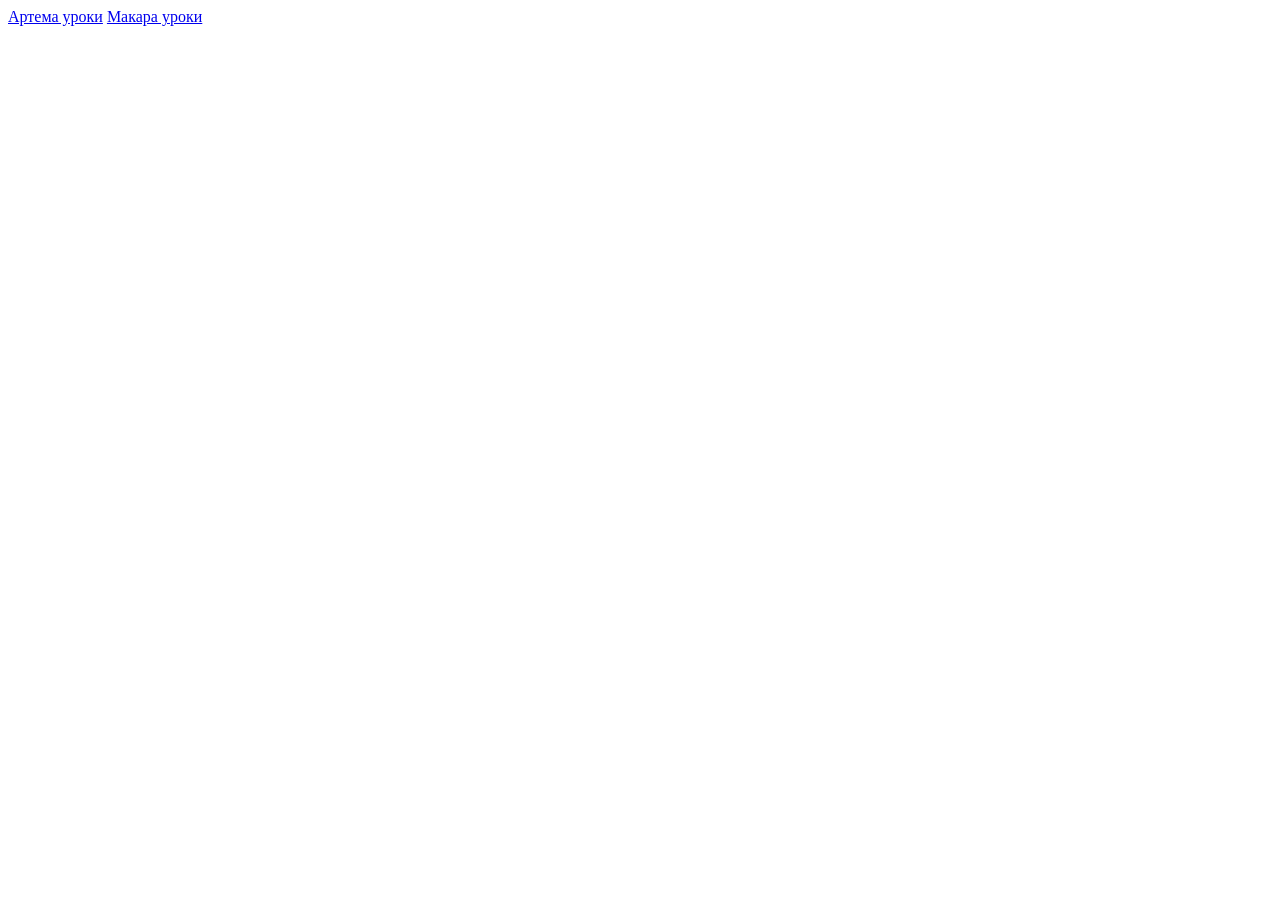
==== index.html @ 25f48229 "add artems lessons" ====
<!DOCTYPE html>
<html lang="en">
<head>
    <meta charset="UTF-8">
    <meta name="viewport" content="width=device-width, initial-scale=1.0">
    <title>Main Page</title>
</head>
<body>
    <a href="artem.html">Артема уроки</a>
    <a href="makar.html">Макара уроки</a>
</body>
</html>
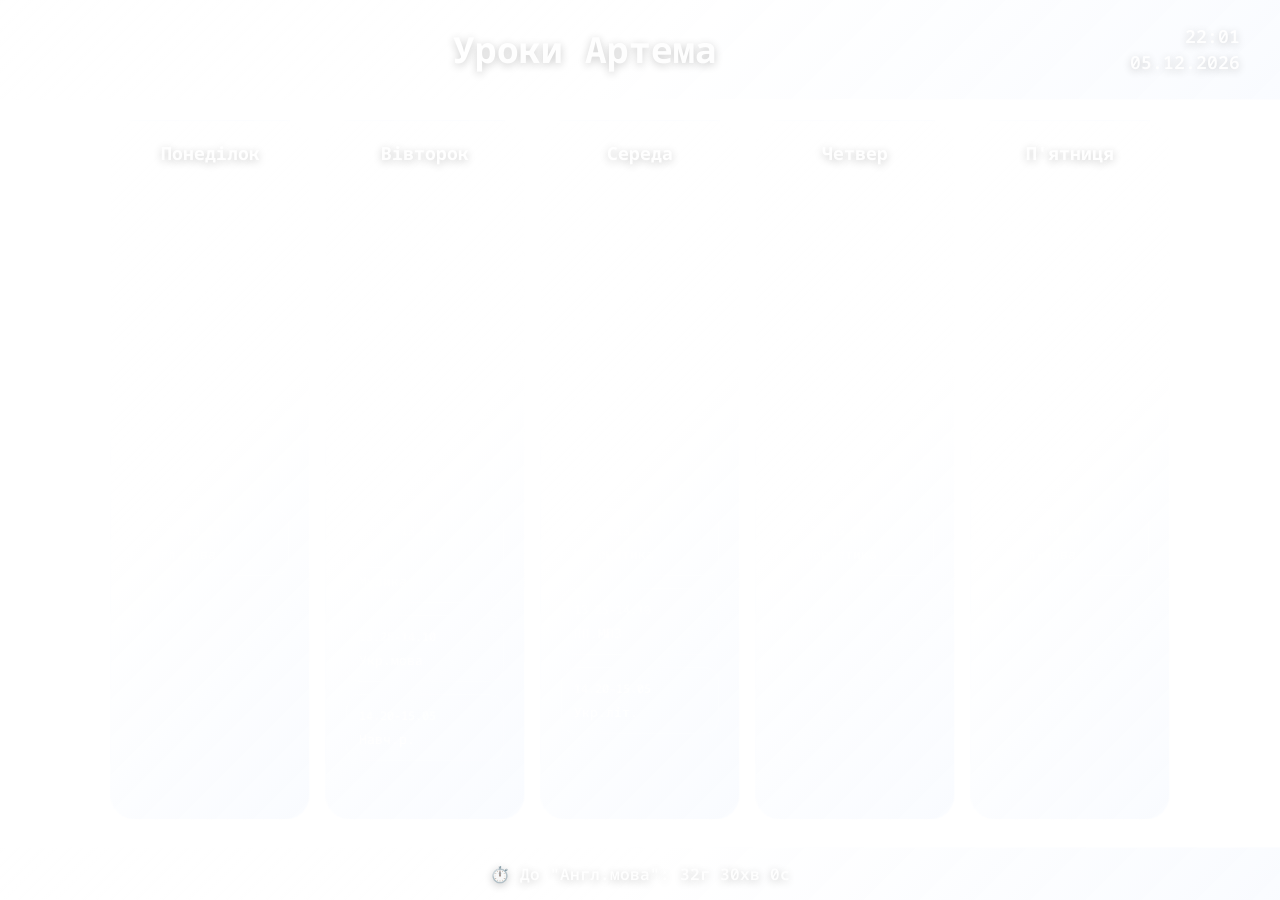
==== commit 2f69e7fb: "Fix schedule display and remove loading issues" ====
--- a/index.html
+++ b/index.html
@@ -3,10 +3,496 @@
 <head>
     <meta charset="UTF-8">
     <meta name="viewport" content="width=device-width, initial-scale=1.0">
-    <title>Main Page</title>
+    <title>Уроки</title>
+    <link rel="stylesheet" href="style.css">
 </head>
 <body>
-    <a href="artem.html">Артема уроки</a>
-    <a href="makar.html">Макара уроки</a>
+    <div class="bg" id="bgImage"></div>
+    
+    <div class="header-glass">
+        <div class="header-title">Уроки Артема</div>
+        <div class="header-time" id="current-time"></div>
+    </div>
+    
+    <div class="schedule-container">
+        <button class="nav-btn nav-prev" id="nav-prev">❮</button>
+        <div class="schedule-days" id="schedule-days">
+            <!-- Дни недели с уроками будут вставлены сюда -->
+        </div>
+        <button class="nav-btn nav-next" id="nav-next">❯</button>
+    </div>
+
+    <div class="current-lesson-footer">
+        <a href="#" id="current-lesson-link" class="lesson-footer-link">Завантажуємо...</a>
+    </div>
+
+    <script>
+        // Данные расписания встроены прямо в код
+        const scheduleData = {
+            "schedule": [
+                {
+                    "time": "8.30-9.15",
+                    "monday": {
+                        "name": "Укр.мова",
+                        "link": "https://us04web.zoom.us/j/6379448687?pwd=SzRKZXNuV2tCOXBndkVJN1gyR3grZz09"
+                    },
+                    "tuesday": {
+                        "name": "Англ.мова",
+                        "link": "https://us04web.zoom.us/j/8543646084?pwd=N3JBWlprSVpyV3VxaVBZK01Uanh0dz09"
+                    },
+                    "wednesday": {
+                        "name": "Укр.мова",
+                        "link": "https://us04web.zoom.us/j/6379448687?pwd=SzRKZXNuV2tCOXBndkVJN1gyR3grZz09"
+                    },
+                    "thursday": {
+                        "name": "ПП.МПЗ",
+                        "link": "https://us04web.zoom.us/j/3831535317?pwd=r79ahOfa8208nVdaAJxNtS1ROXh5Uq.1"
+                    },
+                    "friday": {
+                        "name": "Математика",
+                        "link": "https://us04web.zoom.us/j/7825855931?pwd=WFR5L3krQmVJL21kMFZpalRDeTc4Zz09"
+                    }
+                },
+                {
+                    "time": "9.25-10.10",
+                    "monday": {
+                        "name": "Укр.мова",
+                        "link": "https://us04web.zoom.us/j/6379448687?pwd=SzRKZXNuV2tCOXBndkVJN1gyR3grZz09"
+                    },
+                    "tuesday": {
+                        "name": "Історія",
+                        "link": "https://us05web.zoom.us/j/8926221772?pwd=QkMyOUtuSkk0VG9DOGw0L1hRK01EQT09"
+                    },
+                    "wednesday": {
+                        "name": "Англ.мова",
+                        "link": "https://us04web.zoom.us/j/8543646084?pwd=N3JBWlprSVpyV3VxaVBZK01Uanh0dz09"
+                    },
+                    "thursday": {
+                        "name": "Фіз-ра",
+                        "link": "https://us05web.zoom.us/j/7900964053?pwd=WUZaSVc2cGlsaGlXUVAzZWdpVzZhdz09"
+                    },
+                    "friday": null
+                },
+                {
+                    "time": "10.40-11.25",
+                    "monday": {
+                        "name": "Зар.літ.",
+                        "link": "https://us04web.zoom.us/j/6379448687?pwd=SzRKZXNuV2tCOXBndkVJN1gyR3grZz09"
+                    },
+                    "tuesday": {
+                        "name": "Укр.літ.",
+                        "link": "https://us04web.zoom.us/j/75373229481?pwd=RTiz3oC4aKbsm8HhwCi5wsSjC55Sh3.1"
+                    },
+                    "wednesday": {
+                        "name": "Фіз-ра",
+                        "link": "https://us05web.zoom.us/j/7900964053?pwd=WUZaSVc2cGlsaGlXUVAzZWdpVzZhdz09"
+                    },
+                    "thursday": {
+                        "name": "Математика",
+                        "link": "https://us04web.zoom.us/j/7825855931?pwd=WFR5L3krQmVJL21kMFZpalRDeTc4Zz09"
+                    },
+                    "friday": {
+                        "name": "Технології",
+                        "link": "https://us05web.zoom.us/j/3864446393?pwd=eNMz1DLDDbkewcwJKL7vXB10"
+                    }
+                },
+                {
+                    "time": "11.35-12.20",
+                    "monday": {
+                        "name": "ПП.ТФВ",
+                        "link": "https://us04web.zoom.us/j/7968315256?pwd=RnhSbDFHQjhYUFAwcDBEZlMxWEhUdz09"
+                    },
+                    "tuesday": {
+                        "name": "Математика",
+                        "link": "https://us04web.zoom.us/j/7825855931?pwd=WFR5L3krQmVJL21kMFZpalRDeTc4Zz09"
+                    },
+                    "wednesday": {
+                        "name": "Зар.літ.",
+                        "link": "https://us04web.zoom.us/j/6379448687?pwd=SzRKZXNuV2tCOXBndkVJN1gyR3grZz09"
+                    },
+                    "thursday": null,
+                    "friday": {
+                        "name": "Історія",
+                        "link": "https://us05web.zoom.us/j/8926221772?pwd=QkMyOUtuSkk0VG9DOGw0L1hRK01EQT09"
+                    }
+                },
+                {
+                    "time": "12.30-13.15",
+                    "monday": {
+                        "name": "Англ.мова",
+                        "link": "https://us04web.zoom.us/j/8543646084?pwd=N3JBWlprSVpyV3VxaVBZK01Uanh0dz09"
+                    },
+                    "tuesday": [
+                        {
+                            "name": "ОБР",
+                            "link": "https://us05web.zoom.us/j/3864446393?pwd=eNMz1DLDDbkewcwJKL7vXB10"
+                        },
+                        {
+                            "name": "Музика",
+                            "link": "https://us05web.zoom.us/j/3864446393?pwd=eNMz1DLDDbkewcwJKL7vXB10"
+                        }
+                    ],
+                    "wednesday": {
+                        "name": "Математика",
+                        "link": "https://us04web.zoom.us/j/7825855931?pwd=WFR5L3krQmVJL21kMFZpalRDeTc4Zz09"
+                    },
+                    "thursday": {
+                        "name": "Англ-мова",
+                        "link": "https://us04web.zoom.us/j/8543646084?pwd=N3JBWlprSVpyV3VxaVBZK01Uanh0dz09"
+                    },
+                    "friday": {
+                        "name": "Фіз-ра",
+                        "link": "https://us05web.zoom.us/j/7900964053?pwd=WUZaSVc2cGlsaGlXUVAzZWdpVzZhdz09"
+                    }
+                },
+                {
+                    "time": "13.25-14.10",
+                    "monday": null,
+                    "tuesday": {
+                        "name": "Укр.мова",
+                        "link": "https://us04web.zoom.us/j/6379448687?pwd=SzRKZXNuV2tCOXBndkVJN1gyR3grZz09"
+                    },
+                    "wednesday": {
+                        "name": "ПП.МПЗ",
+                        "link": "https://us04web.zoom.us/j/3831535317?pwd=r79ahOfa8208nVdaAJxNtS1ROXh5Uq.1"
+                    },
+                    "thursday": null,
+                    "friday": {
+                        "name": "Англ-мова",
+                        "link": "https://us04web.zoom.us/j/8543646084?pwd=N3JBWlprSVpyV3VxaVBZK01Uanh0dz09"
+                    }
+                },
+                {
+                    "time": "14.20-15.05",
+                    "monday": null,
+                    "tuesday": {
+                        "name": "Навч.р.",
+                        "link": "#"
+                    },
+                    "wednesday": {
+                        "name": "Укр.літ.",
+                        "link": "https://us04web.zoom.us/j/75373229481?pwd=RTiz3oC4aKbsm8HhwCi5wsSjC55Sh3.1"
+                    },
+                    "thursday": {
+                        "name": "Інформатика",
+                        "link": "https://us04web.zoom.us/j/3967718575?pwd=OWQvOTdXVkxrZk81Yk1EZG"
+                    },
+                    "friday": null
+                }
+            ]
+        };
+
+        const bgImage = document.getElementById('bgImage');
+        
+        document.addEventListener('mousemove', (e) => {
+            const x = (e.clientX / window.innerWidth) * 5 - 2.5;
+            const y = (e.clientY / window.innerHeight) * 5 - 2.5;
+            
+            bgImage.style.transform = `translate(${x}px, ${y}px)`;
+        });
+
+        // Обновление времени и даты
+        function updateTime() {
+            const now = new Date();
+            const hours = String(now.getHours()).padStart(2, '0');
+            const minutes = String(now.getMinutes()).padStart(2, '0');
+            const day = String(now.getDate()).padStart(2, '0');
+            const month = String(now.getMonth() + 1).padStart(2, '0');
+            const year = now.getFullYear();
+            
+            const timeString = `${hours}:${minutes}<br>${day}.${month}.${year}`;
+            document.getElementById('current-time').innerHTML = timeString;
+        }
+
+        // Обновить время сразу и затем каждую минуту
+        updateTime();
+        setInterval(updateTime, 60000);
+
+        // Загрузка расписания (теперь из встроенных данных)
+        function loadSchedule() {
+            try {
+                console.log('Загружаем расписание из встроенных данных...');
+                renderSchedule(scheduleData.schedule);
+                console.log('Расписание загружено успешно');
+            } catch (error) {
+                console.error('Ошибка при загрузке расписания:', error);
+                const container = document.getElementById('schedule-days');
+                container.innerHTML = `
+                    <div style="color: white; text-align: center; padding: 20px;">
+                        <h3>Ошибка загрузки расписания</h3>
+                        <p>Попробуйте обновить страницу</p>
+                        <p>Ошибка: ${error.message}</p>
+                    </div>
+                `;
+            }
+        }
+
+        function renderSchedule(schedule) {
+            const container = document.getElementById('schedule-days');
+            const days = ['monday', 'tuesday', 'wednesday', 'thursday', 'friday'];
+            const dayNames = ['Понеділок', 'Вівторок', 'Середа', 'Четвер', "П'ятниця"];
+
+            days.forEach((day, dayIndex) => {
+                const dayCard = document.createElement('div');
+                dayCard.className = 'day-card';
+
+                const dayHeader = document.createElement('div');
+                dayHeader.className = 'day-header';
+                dayHeader.textContent = dayNames[dayIndex];
+                dayCard.appendChild(dayHeader);
+
+                const lessonsList = document.createElement('div');
+                lessonsList.className = 'lessons-list';
+
+                schedule.forEach(row => {
+                    const lesson = row[day];
+
+                    if (lesson === null) {
+                        return; // Пропустить пустые уроки
+                    }
+
+                    if (Array.isArray(lesson)) {
+                        // Несколько уроков в одной коробочке
+                        const lessonItem = document.createElement('div');
+                        lessonItem.className = 'lesson-item';
+
+                        const timeSpan = document.createElement('div');
+                        timeSpan.className = 'lesson-time';
+                        timeSpan.textContent = row.time;
+                        lessonItem.appendChild(timeSpan);
+
+                        lesson.forEach((item, index) => {
+                            const a = document.createElement('a');
+                            a.href = item.link;
+                            a.target = '_blank';
+                            a.textContent = item.name;
+                            a.className = 'lesson-link';
+                            
+                            if (index > 0) {
+                                a.style.marginTop = '4px';
+                                a.style.paddingTop = '4px';
+                                a.style.borderTop = '1px solid rgba(255, 255, 255, 0.2)';
+                            }
+                            
+                            lessonItem.appendChild(a);
+                        });
+
+                        lessonsList.appendChild(lessonItem);
+                    } else {
+                        // Один урок
+                        const lessonItem = document.createElement('div');
+                        lessonItem.className = 'lesson-item';
+
+                        const timeSpan = document.createElement('div');
+                        timeSpan.className = 'lesson-time';
+                        timeSpan.textContent = row.time;
+                        lessonItem.appendChild(timeSpan);
+
+                        const a = document.createElement('a');
+                        a.href = lesson.link;
+                        a.target = '_blank';
+                        a.textContent = lesson.name;
+                        a.className = 'lesson-link';
+                        lessonItem.appendChild(a);
+
+                        lessonsList.appendChild(lessonItem);
+                    }
+                });
+
+                dayCard.appendChild(lessonsList);
+                container.appendChild(dayCard);
+            });
+        }
+
+        // Загрузить расписание при загрузке страницы
+        loadSchedule();
+
+        // Навигация по дням для мобильных устройств
+        let currentDayIndex = 0;
+        const days = ['monday', 'tuesday', 'wednesday', 'thursday', 'friday'];
+
+        function updateMobileView() {
+            const dayCards = document.getElementById('schedule-days').querySelectorAll('.day-card');
+            dayCards.forEach((card, index) => {
+                card.classList.remove('active', 'prev', 'next');
+                if (index === currentDayIndex) {
+                    card.classList.add('active');
+                } else if (index < currentDayIndex) {
+                    card.classList.add('prev');
+                } else {
+                    card.classList.add('next');
+                }
+            });
+        }
+
+        document.getElementById('nav-prev').addEventListener('click', () => {
+            if (currentDayIndex > 0) {
+                currentDayIndex--;
+                updateMobileView();
+            }
+        });
+
+        document.getElementById('nav-next').addEventListener('click', () => {
+            const dayCards = document.getElementById('schedule-days').querySelectorAll('.day-card');
+            if (currentDayIndex < dayCards.length - 1) {
+                currentDayIndex++;
+                updateMobileView();
+            }
+        });
+
+        // Инициализация первого дня на мобильных
+        if (window.innerWidth <= 768) {
+            updateMobileView();
+        }
+
+        // Логика для поточного уроку та лічільника часу
+        let allLessons = [];
+
+        function loadScheduleForFooter() {
+            try {
+                // Збираємо всі уроки з днями тижня
+                scheduleData.schedule.forEach(row => {
+                    const days = ['monday', 'tuesday', 'wednesday', 'thursday', 'friday'];
+                    days.forEach((day, dayIndex) => {
+                        const lesson = row[day];
+                        if (lesson !== null) {
+                            const lessons = Array.isArray(lesson) ? lesson : [lesson];
+                            lessons.forEach(l => {
+                                allLessons.push({
+                                    time: row.time,
+                                    name: l.name,
+                                    link: l.link,
+                                    day: dayIndex,
+                                    dayName: ['Понеділок', 'Вівторок', 'Середа', 'Четвер', "П'ятниця"][dayIndex]
+                                });
+                            });
+                        }
+                    });
+                });
+
+                updateFooter();
+                setInterval(updateFooter, 1000);
+            } catch (error) {
+                console.error('Ошибка при загрузке расписания для футера:', error);
+                const footerLink = document.getElementById('current-lesson-link');
+                footerLink.textContent = 'Ошибка загрузки расписания';
+                footerLink.href = '#';
+            }
+        }
+
+        function parseTime(timeStr) {
+            const [start] = timeStr.split('-');
+            const [hours, minutes] = start.split('.').map(Number);
+            return { hours, minutes };
+        }
+
+        function updateFooter() {
+            const now = new Date();
+            let currentDay = now.getDay() - 1; // 0 = понеділок
+            
+            // Якщо субота або неділя, переходимо на понеділок
+            if (currentDay === 5 || currentDay === 6 || currentDay < 0) {
+                currentDay = 0;
+            }
+            
+            const currentHour = now.getHours();
+            const currentMinute = now.getMinutes();
+            const currentSecond = now.getSeconds();
+            const currentTotalSeconds = currentHour * 3600 + currentMinute * 60 + currentSecond;
+
+            let currentLesson = null;
+            let nextLesson = null;
+
+            // Знайти поточний урок сьогодні
+            for (const lesson of allLessons) {
+                if (lesson.day === currentDay) {
+                    const { hours, minutes } = parseTime(lesson.time);
+                    const lessonStartSeconds = hours * 3600 + minutes * 60;
+                    const lessonEndSeconds = lessonStartSeconds + 45 * 60; // 45 хвилин на урок
+
+                    if (currentTotalSeconds >= lessonStartSeconds && currentTotalSeconds < lessonEndSeconds) {
+                        currentLesson = lesson;
+                        break;
+                    } else if (currentTotalSeconds < lessonStartSeconds && !nextLesson) {
+                        nextLesson = lesson;
+                    }
+                }
+            }
+
+            // Якщо немає поточного - знайти наступний
+            if (!currentLesson && !nextLesson) {
+                for (const lesson of allLessons) {
+                    if (lesson.day > currentDay) {
+                        nextLesson = lesson;
+                        break;
+                    }
+                }
+                
+                // Якщо немає уроків до кінця тижня, шукаємо з понеділка наступного тижня
+                if (!nextLesson) {
+                    for (const lesson of allLessons) {
+                        nextLesson = lesson;
+                        break;
+                    }
+                }
+            }
+
+            const footerLink = document.getElementById('current-lesson-link');
+
+            if (currentLesson) {
+                footerLink.textContent = `📚 Зараз: ${currentLesson.name}`;
+                footerLink.href = currentLesson.link;
+            } else {
+                // Проверяем есть ли несколько уроков в это время
+                const currentLessons = allLessons.filter(lesson => {
+                    if (lesson.day === currentDay) {
+                        const { hours, minutes } = parseTime(lesson.time);
+                        const lessonStartSeconds = hours * 3600 + minutes * 60;
+                        const lessonEndSeconds = lessonStartSeconds + 45 * 60;
+                        return currentTotalSeconds >= lessonStartSeconds && currentTotalSeconds < lessonEndSeconds;
+                    }
+                    return false;
+                });
+                
+                if (currentLessons.length > 1) {
+                    const lessonNames = currentLessons.map(l => l.name).join(' або ');
+                    footerLink.textContent = `📚 Зараз: ${lessonNames}`;
+                    footerLink.href = currentLessons[0].link;
+                } else if (nextLesson) {
+                const nextTime = parseTime(nextLesson.time);
+                const nextStartSeconds = nextTime.hours * 3600 + nextTime.minutes * 60;
+
+                let secondsUntil;
+                if (nextLesson.day === currentDay) {
+                    secondsUntil = nextStartSeconds - currentTotalSeconds;
+                } else {
+                    const daysUntil = nextLesson.day - currentDay;
+                    secondsUntil = daysUntil * 24 * 3600 + nextStartSeconds;
+                }
+
+                if (secondsUntil <= 0) {
+                    secondsUntil = 7 * 24 * 3600; // Перейти на наступний тиждень
+                }
+
+                const hours = Math.floor(secondsUntil / 3600);
+                const minutes = Math.floor((secondsUntil % 3600) / 60);
+                const seconds = secondsUntil % 60;
+
+                let timeStr = '';
+                if (hours > 0) timeStr += `${hours}г `;
+                if (minutes > 0 || hours > 0) timeStr += `${minutes}хв `;
+                timeStr += `${seconds}с`;
+
+                footerLink.textContent = `⏱️ До "${nextLesson.name}": ${timeStr}`;
+                footerLink.href = nextLesson.link;
+                } else {
+                    footerLink.textContent = 'Немає розкладу';
+                    footerLink.href = '#';
+                }
+            }
+        }
+
+        loadScheduleForFooter();
+    </script>
 </body>
 </html>
--- a/style.css
+++ b/style.css
@@ -0,0 +1,318 @@
+@import url('https://fonts.googleapis.com/css2?family=Jost:ital,wght@0,100..900;1,100..900&family=Noto+Sans+Mono:wght@100..900&family=Roboto+Slab&display=swap');
+
+html {
+    margin: 0;
+    padding: 0;
+    width: 100%;
+    height: 100%;
+    overflow: hidden;
+}
+
+* {
+    margin: 0;
+    padding: 0;
+    font-family: 'Noto Sans Mono';
+}
+
+body {
+    overflow: hidden;
+    display: flex;
+    flex-direction: column;
+    width: 100vw;
+    height: 100vh;
+    margin: 0;
+    padding: 0;
+}
+
+.bg {
+    font-family: Arial, sans-serif;
+    background-image: url("https://images.unsplash.com/photo-1717810135803-830d2c4e0d43?q=80&w=2428&auto=format&fit=crop&ixlib=rb-4.1.0&ixid=M3wxMjA3fDB8MHxwaG90by1wYWdlfHx8fGVufDB8fHx8fA%3D%3D");
+    background-size: cover;
+    background-position: center;
+    background-attachment: fixed;
+    background-repeat: no-repeat;
+    position: fixed;
+    left: -5%;
+    top: -5%;
+    right: -5%;
+    bottom: -5%;
+    z-index: -1;
+    transition: transform 0.05s ease-out;
+    will-change: transform;
+}
+
+.header-glass {
+    position: fixed;
+    top: 0;
+    left: 0;
+    right: 0;
+    height: 100px;
+    z-index: 20;
+    backdrop-filter: blur(50px) saturate(180%);
+    background: linear-gradient(135deg, rgba(255, 255, 255, 0.35) 0%, rgba(255, 255, 255, 0.15) 50%, rgba(200, 220, 255, 0.1) 100%);
+    border-bottom: 1.5px solid rgba(255, 255, 255, 0.5);
+    display: flex;
+    align-items: center;
+    justify-content: space-between;
+    padding: 0 40px;
+    box-sizing: border-box;
+}
+
+.header-title {
+    font-size: 36px;
+    font-weight: 700;
+    color: rgba(255, 255, 255, 0.98);
+    text-shadow: 0 2px 8px rgba(0, 0, 0, 0.2);
+    flex: 1;
+    text-align: center;
+}
+
+.header-time {
+    font-size: 18px;
+    font-weight: 600;
+    color: rgba(255, 255, 255, 0.95);
+    text-shadow: 0 2px 8px rgba(0, 0, 0, 0.2);
+    text-align: right;
+    line-height: 1.4;
+}
+
+.schedule-container {
+    position: fixed;
+    top: 100px;
+    left: 0;
+    right: 0;
+    bottom: 60px;
+    z-index: 10;
+    overflow-x: auto;
+    overflow-y: hidden;
+    padding: 20px;
+    box-sizing: border-box;
+    display: flex;
+    justify-content: center;
+    align-items: flex-start;
+    clip-path: inset(0);
+}
+
+.schedule-days {
+    display: flex;
+    gap: 15px;
+    height: 100%;
+    width: fit-content;
+}
+
+.day-card {
+    flex-shrink: 0;
+    width: 200px;
+    backdrop-filter: blur(50px) saturate(180%);
+    background: linear-gradient(135deg, rgba(255, 255, 255, 0.35) 0%, rgba(255, 255, 255, 0.15) 50%, rgba(200, 220, 255, 0.1) 100%);
+    border: 1.5px solid rgba(255, 255, 255, 0.5);
+    border-radius: 25px;
+    padding: 20px;
+    box-sizing: border-box;
+    display: flex;
+    flex-direction: column;
+    max-height: calc(100vh - 140px);
+    overflow-y: auto;
+    scrollbar-width: none;
+    -ms-overflow-style: none;
+}
+
+.day-card::-webkit-scrollbar {
+    display: none;
+}
+
+.day-header {
+    font-size: 18px;
+    font-weight: 700;
+    color: rgba(255, 255, 255, 0.98);
+    text-shadow: 0 2px 8px rgba(0, 0, 0, 0.2);
+    margin-bottom: 15px;
+    padding-bottom: 12px;
+    border-bottom: 1.5px solid rgba(255, 255, 255, 0.3);
+    text-align: center;
+}
+
+.lessons-list {
+    display: flex;
+    flex-direction: column;
+    gap: 12px;
+}
+
+.lesson-item {
+    display: flex;
+    flex-direction: column;
+    background: rgba(255, 255, 255, 0.05);
+    padding: 12px;
+    border-radius: 15px;
+    border: 1px solid rgba(255, 255, 255, 0.2);
+}
+
+.lesson-time {
+    font-size: 12px;
+    font-weight: 600;
+    color: rgba(255, 255, 255, 0.8);
+    margin-bottom: 6px;
+}
+
+.lesson-link {
+    font-size: 13px;
+    color: rgba(255, 255, 255, 0.95);
+    text-decoration: none;
+    font-weight: 500;
+    transition: color 0.2s ease;
+    word-wrap: break-word;
+}
+
+.lesson-link:hover {
+    color: rgba(255, 255, 255, 1);
+    text-decoration: underline;
+}
+
+.double-lesson-item {
+    border-top: 1px solid rgba(255, 255, 255, 0.2);
+    margin-top: 6px;
+}
+
+.current-lesson-footer {
+    position: fixed;
+    bottom: 0;
+    left: 0;
+    right: 0;
+    background: linear-gradient(135deg, rgba(255, 255, 255, 0.35) 0%, rgba(255, 255, 255, 0.15) 50%, rgba(200, 220, 255, 0.1) 100%);
+    backdrop-filter: blur(50px) saturate(180%);
+    border-top: 1.5px solid rgba(255, 255, 255, 0.5);
+    padding: 15px 30px;
+    text-align: center;
+    z-index: 15;
+}
+
+.lesson-footer-link {
+    font-size: 16px;
+    color: rgba(255, 255, 255, 0.95);
+    text-decoration: none;
+    font-weight: 600;
+    text-shadow: 0 2px 8px rgba(0, 0, 0, 0.2);
+    transition: color 0.3s ease;
+}
+
+.lesson-footer-link:hover {
+    color: rgba(255, 255, 255, 1);
+    text-decoration: underline;
+}
+
+.nav-btn {
+    display: none;
+    background: rgba(255, 255, 255, 0.3);
+    border: 1.5px solid rgba(255, 255, 255, 0.5);
+    border-radius: 12px;
+    color: rgba(255, 255, 255, 0.95);
+    font-size: 24px;
+    padding: 10px 15px;
+    cursor: pointer;
+    transition: all 0.3s ease;
+    flex-shrink: 0;
+    z-index: 15;
+    backdrop-filter: blur(50px) saturate(180%);
+}
+
+.nav-btn:hover {
+    background: rgba(255, 255, 255, 0.4);
+    transform: scale(1.1);
+}
+
+.nav-btn:active {
+    transform: scale(0.95);
+}
+
+/* Адаптивность для мобильных устройств */
+@media (max-width: 768px) {
+    .header-glass {
+        height: 80px;
+        padding: 0 20px;
+        flex-direction: column;
+        justify-content: space-around;
+    }
+
+    .header-title {
+        font-size: 24px;
+        order: 1;
+    }
+
+    .header-time {
+        font-size: 14px;
+        order: 2;
+    }
+
+    .schedule-container {
+        top: 80px;
+        padding: 10px 10px;
+        gap: 10px;
+    }
+
+    .nav-btn {
+        display: flex;
+        align-items: center;
+        justify-content: center;
+        padding: 8px 12px;
+        background: rgba(255, 255, 255, 0.25);
+    }
+
+    .schedule-days {
+        width: 180px;
+        overflow: hidden;
+        display: flex;
+        justify-content: center;
+    }
+
+    .day-card {
+        width: 180px;
+        padding: 15px;
+        max-height: calc(100vh - 120px);
+        flex-shrink: 0;
+        transition: opacity 0.4s ease, transform 0.4s ease;
+        position: absolute;
+        left: 50%;
+        transform: translateX(-50%);
+        opacity: 0;
+        pointer-events: none;
+    }
+
+    .day-card.active {
+        opacity: 1;
+        pointer-events: auto;
+        transform: translateX(-50%) scale(1);
+    }
+
+    .day-card.prev {
+        opacity: 0;
+        transform: translateX(-50%) translateX(-50px) scale(0.9);
+    }
+
+    .day-card.next {
+        opacity: 0;
+        transform: translateX(-50%) translateX(50px) scale(0.9);
+    }
+
+    .day-header {
+        font-size: 16px;
+        margin-bottom: 12px;
+        padding-bottom: 10px;
+    }
+
+    .lessons-list {
+        gap: 10px;
+    }
+
+    .lesson-item {
+        padding: 10px;
+    }
+
+    .lesson-time {
+        font-size: 11px;
+        margin-bottom: 4px;
+    }
+
+    .lesson-link {
+        font-size: 12px;
+    }
+}
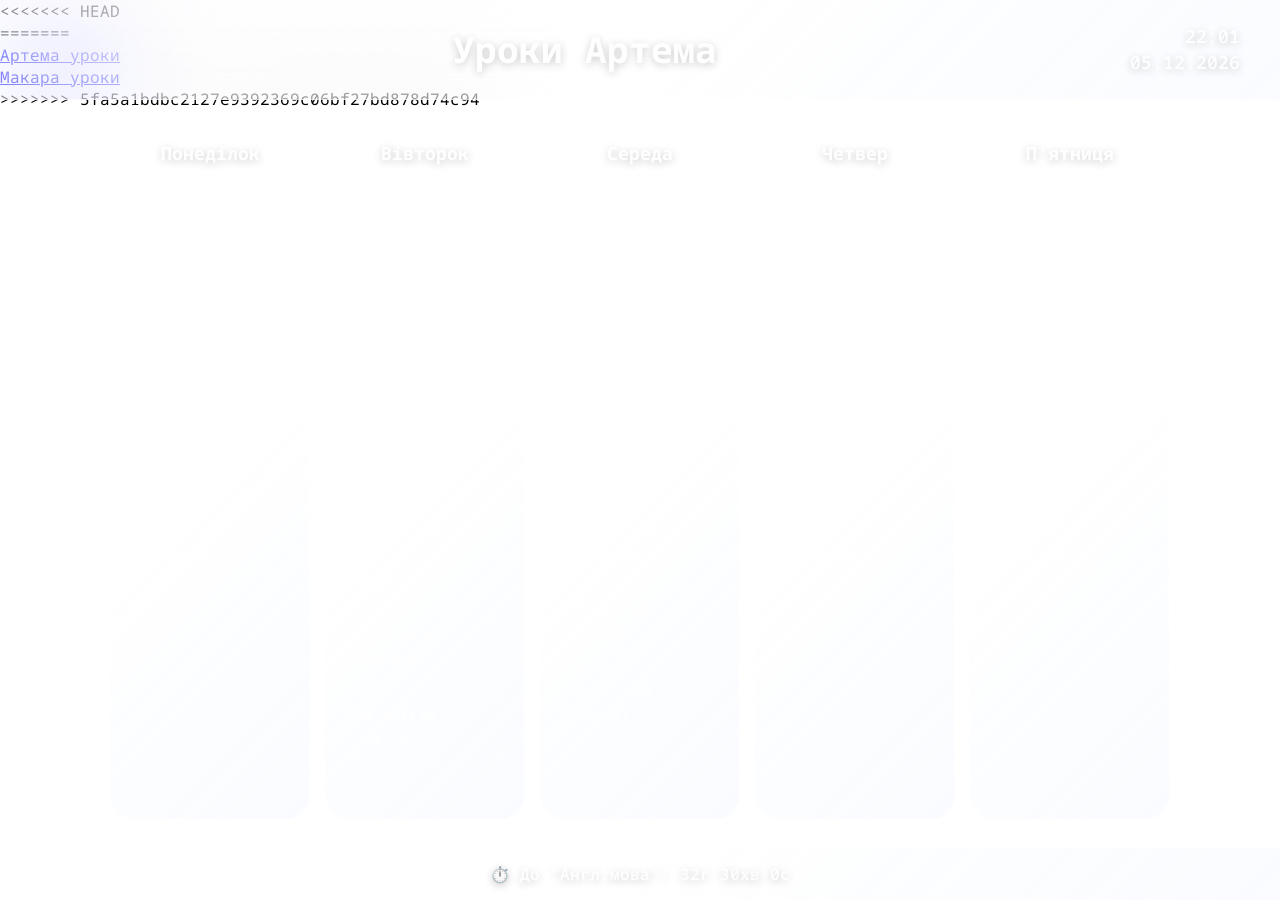
==== commit 7b624a57: "Merge with remote repository" ====
--- a/index.html
+++ b/index.html
@@ -3,6 +3,7 @@
 <head>
     <meta charset="UTF-8">
     <meta name="viewport" content="width=device-width, initial-scale=1.0">
+<<<<<<< HEAD
     <title>Уроки</title>
     <link rel="stylesheet" href="style.css">
 </head>
@@ -494,5 +495,12 @@
 
         loadScheduleForFooter();
     </script>
+=======
+    <title>Main Page</title>
+</head>
+<body>
+    <a href="artem.html">Артема уроки</a>
+    <a href="makar.html">Макара уроки</a>
+>>>>>>> 5fa5a1bdbc2127e9392369c06bf27bd878d74c94
 </body>
 </html>
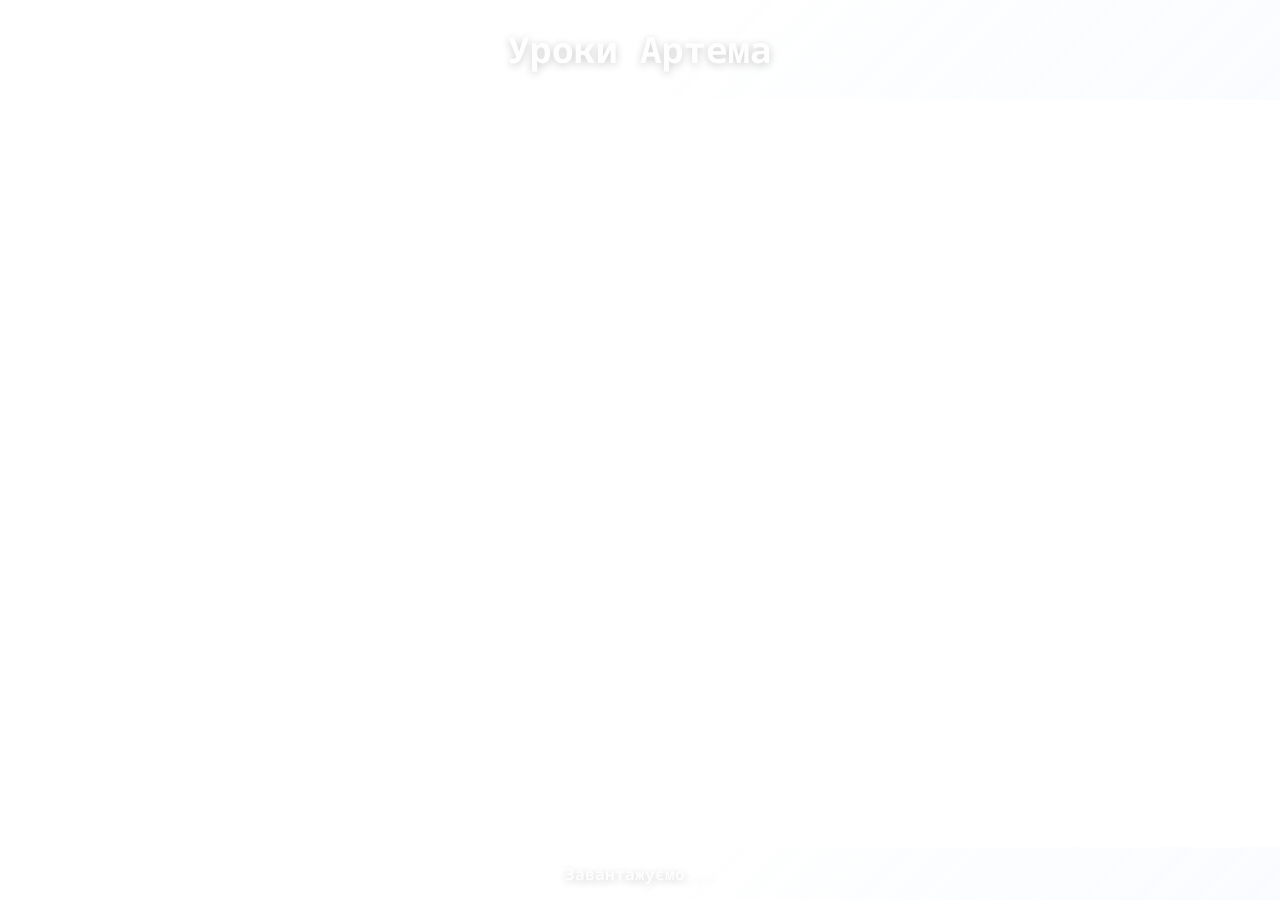
==== commit 5220af89: "Fix git conflicts in index.html" ====
--- a/index.html
+++ b/index.html
@@ -3,7 +3,6 @@
 <head>
     <meta charset="UTF-8">
     <meta name="viewport" content="width=device-width, initial-scale=1.0">
-<<<<<<< HEAD
     <title>Уроки</title>
     <link rel="stylesheet" href="style.css">
 </head>
@@ -494,13 +493,5 @@
         }
 
         loadScheduleForFooter();
-    </script>
-=======
-    <title>Main Page</title>
-</head>
-<body>
-    <a href="artem.html">Артема уроки</a>
-    <a href="makar.html">Макара уроки</a>
->>>>>>> 5fa5a1bdbc2127e9392369c06bf27bd878d74c94
 </body>
 </html>
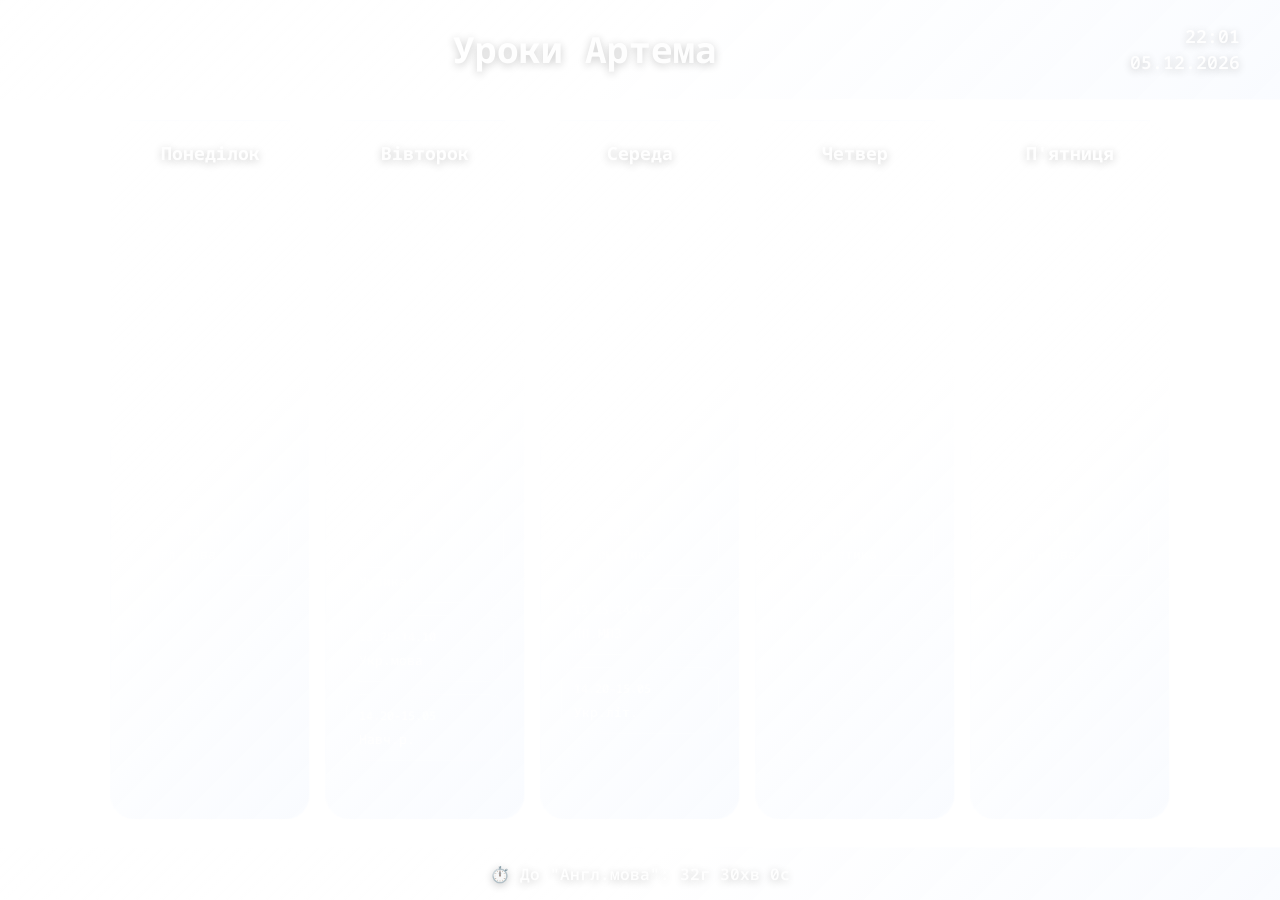
==== commit a5aa279d: "Fix missing script closing tag" ====
--- a/index.html
+++ b/index.html
@@ -27,6 +27,19 @@
     </div>
 
     <script>
+        console.log('Script started loading...');
+        
+        // Простая проверка что элементы существуют
+        document.addEventListener('DOMContentLoaded', function() {
+            console.log('DOM loaded');
+            const footerLink = document.getElementById('current-lesson-link');
+            if (footerLink) {
+                footerLink.textContent = 'Загружаємо розклад...';
+                console.log('Footer link found and updated');
+            } else {
+                console.error('Footer link not found!');
+            }
+        });
         // Данные расписания встроены прямо в код
         const scheduleData = {
             "schedule": [
@@ -305,7 +318,10 @@
         }
 
         // Загрузить расписание при загрузке страницы
-        loadSchedule();
+        document.addEventListener('DOMContentLoaded', function() {
+            loadSchedule();
+            loadScheduleForFooter();
+        });
 
         // Навигация по дням для мобильных устройств
         let currentDayIndex = 0;
@@ -341,9 +357,11 @@
         });
 
         // Инициализация первого дня на мобильных
-        if (window.innerWidth <= 768) {
-            updateMobileView();
-        }
+        document.addEventListener('DOMContentLoaded', function() {
+            if (window.innerWidth <= 768) {
+                setTimeout(updateMobileView, 100);
+            }
+        });
 
         // Логика для поточного уроку та лічільника часу
         let allLessons = [];
@@ -493,5 +511,7 @@
         }
 
         loadScheduleForFooter();
+    </script>
 </body>
-</html>+</html>
+    </script>
